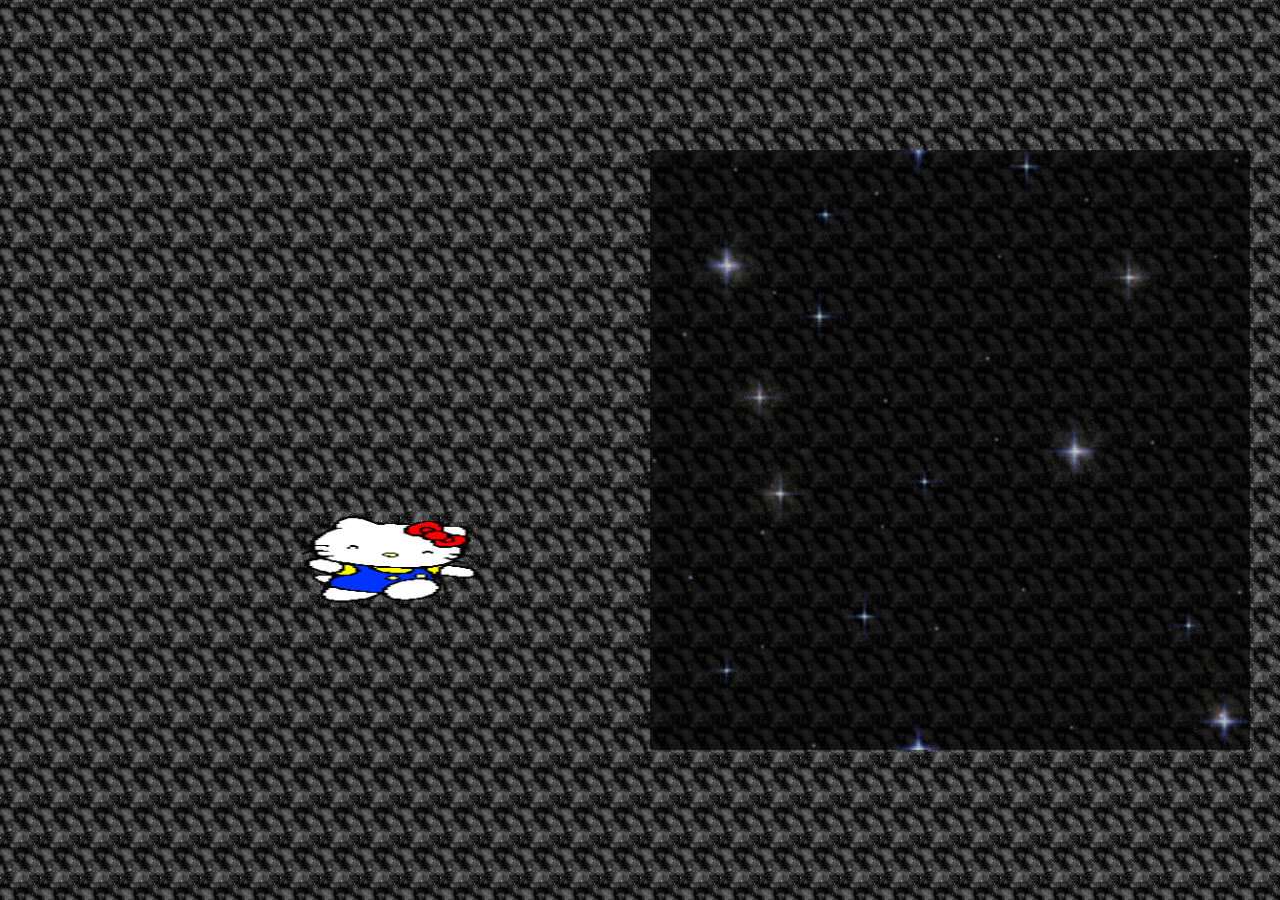
==== aboutme/about me.html @ ac5a15ed "added about me page (not done)" ====
<!DOCTYPE html>
<html>
  <head>
    <meta charset="UTF-8">
    <meta name="viewport" content="width=device-width, initial-scale=1.0">
    <title>About me :3</title>
    

    


    <link href="/style.css" rel="stylesheet" type="text/css" media="all">
  </head>
  <body>
    
    <img src="hellokitty.gif" width="300" height="110" style="position: fixed; top: 500px; left:  200px;">
    <img src="stars.gif" width="600" height="600" style="position: fixed; top: 150px; left:  650px; opacity: 0.7;">


<style>

          :root {
            --body-bg-image: url('/aboutme/back.gif');
          }

          body {
            font-family:'Franklin Gothic Medium', 'Arial Narrow', Arial, sans-serif;
            margin: 0;
            background-color: #08031A;
            background-size: 40px;
            color: #fceaff;
            background-image: var(--body-bg-image)
          }
          


  
  
  </style>
---- style.css ----
h1 {
  text-align: center;
}

h1{
  color: aliceblue;
}
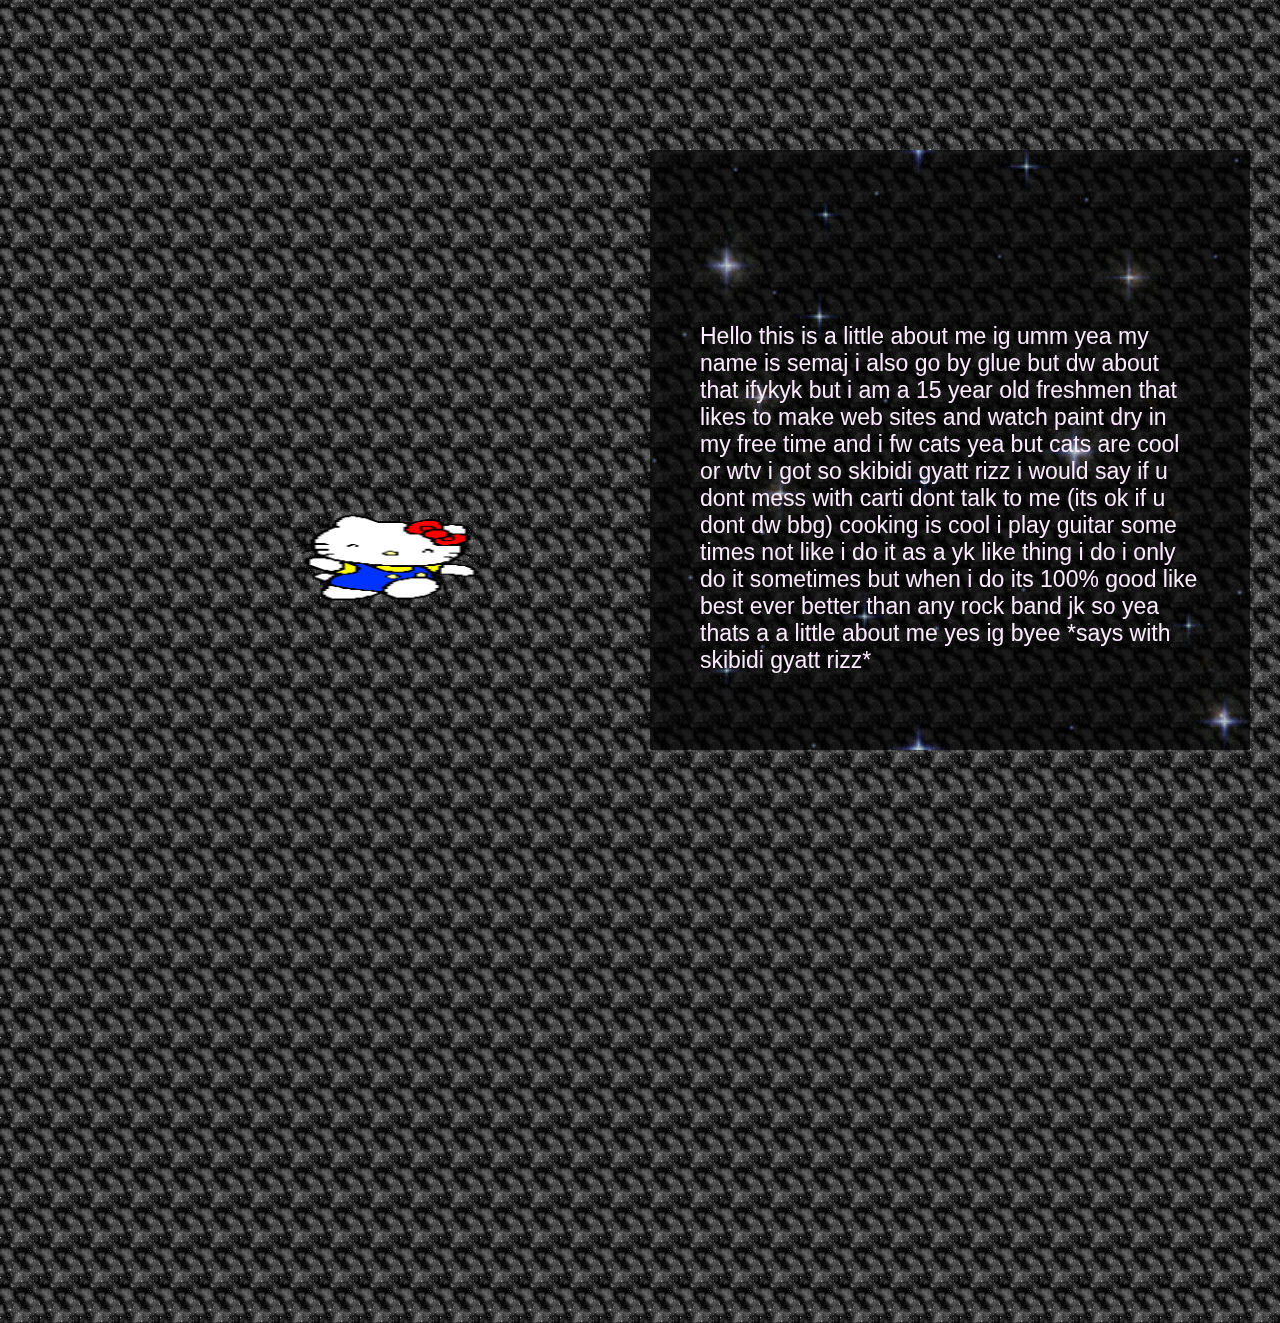
==== commit c8e07ee9: "about me text fixed i think... (still not fully done)" ====
--- a/aboutme/about me.html
+++ b/aboutme/about me.html
@@ -16,7 +16,7 @@
     <img src="hellokitty.gif" width="300" height="110" style="position: fixed; top: 500px; left:  200px;">
     <img src="stars.gif" width="600" height="600" style="position: fixed; top: 150px; left:  650px; opacity: 0.7;">
 
-
+    <p style="font-size: 23px; position: relative; top: 300px; left: 700px; width: 500px; height: 1000px;">Hello this is a little about me ig umm yea my name is semaj i also go by glue but dw about that  ifykyk but i am a 15 year old freshmen that likes to make web sites and watch paint dry in my free time and i fw cats yea but cats are cool or wtv i got so skibidi gyatt rizz i would say if u dont mess with carti dont talk to me (its ok if u dont dw bbg) cooking is cool i play guitar some times not like i do it as a yk like thing i do i only do it sometimes but when i do its 100% good like best ever better than any rock band jk so yea thats a a little about me yes ig byee *says with skibidi gyatt rizz*</p>
 <style>
 
           :root {
